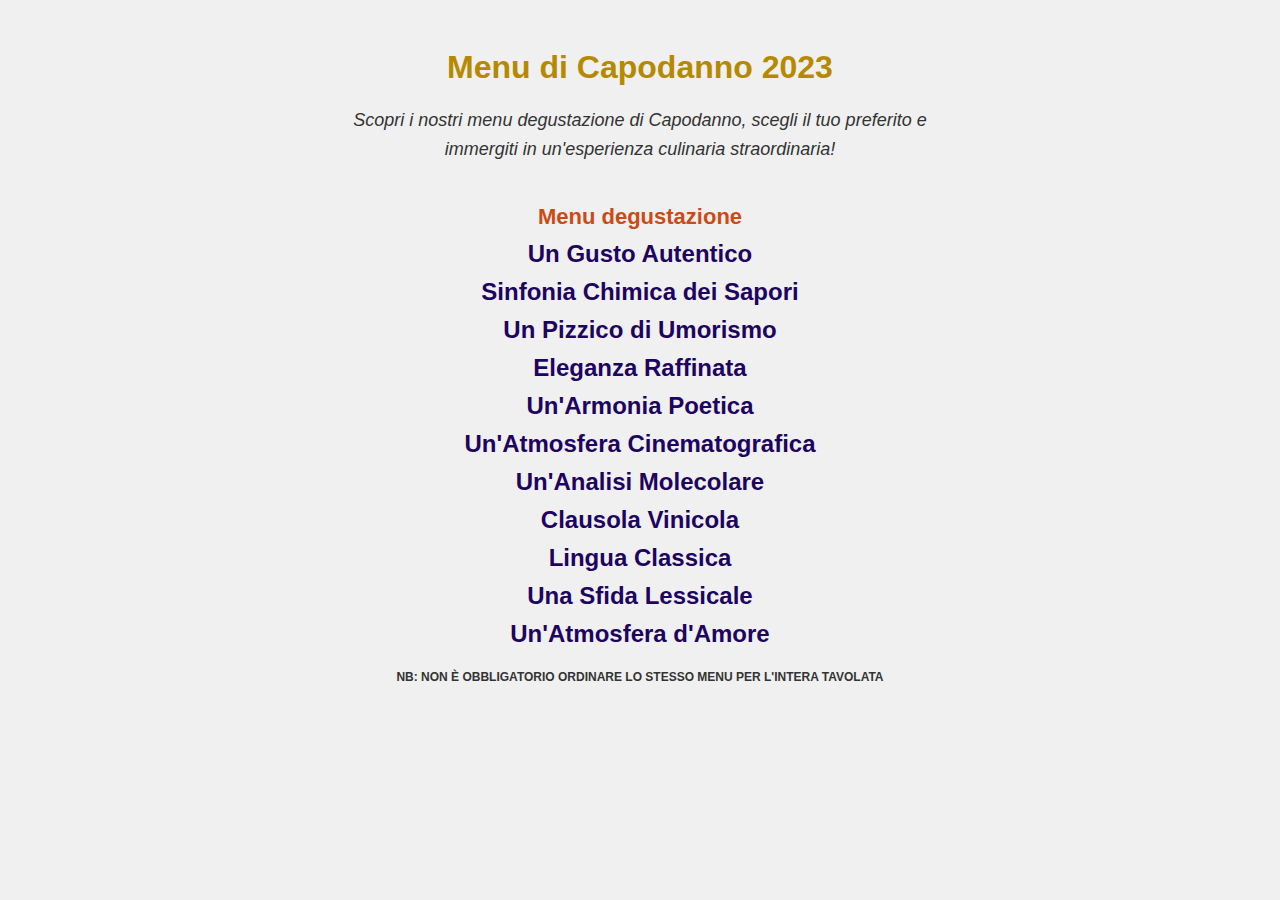
==== index.html @ 55750ce0 "sm" ====
<!DOCTYPE html>
<html>
<head>
    <meta charset="UTF-8">
    <title>Menu di Capodanno - Menu Degustazione</title>
    <link rel="stylesheet" href="style.css">
</head>
<body>
    <h1>Menu di Capodanno 2023</h1>
    <p class="quote">Scopri i nostri menu degustazione di Capodanno, scegli il tuo preferito e immergiti in un'esperienza culinaria straordinaria!</p>
    <h2>Menu degustazione</h2>
    <h4><a href="c23-12-base.html">Un Gusto Autentico</a></h4>
    <h4><a href="c23-chimica.html">Sinfonia Chimica dei Sapori</a></h4>
    <h4><a href="c23-2-ironia.html">Un Pizzico di Umorismo</a></h4>
    <h4><a href="c23-3-aulico.html">Eleganza Raffinata</a></h4>
    <h4><a href="c23-4-rima.html">Un'Armonia Poetica</a></h4>
    <h4><a href="c23-5-cinema.html">Un'Atmosfera Cinematografica</a></h4>
    <h4><a href="c23-6-chimica.html">Un'Analisi Molecolare</a></h4>
    <h4><a href="c25-9-legal.html">Clausola Vinicola</a></h4>
    <h4><a href="c25-8-latin.html">Lingua Classica</a></h4>
    <h4><a href="c25-10-lexical.html">Una Sfida Lessicale</a></h4>
    <h4><a href="c23-11-romantic.html">Un'Atmosfera d'Amore</a></h4>
    <p class="nb">NB: NON È OBBLIGATORIO ORDINARE LO STESSO MENU PER L'INTERA TAVOLATA</p>
</body>
</html>
---- style.css ----
body {
    font-family: 'Arial', sans-serif;
    background-color: #f0f0f0;
    color: #333;
    text-align: center;
    padding: 20px;
}
h1 {
    color: #b58900;
    margin-bottom: 20px;
}
h2 {
    color: #cb4b16;
    font-size: 22px;
    margin-top: 40px;
    margin-bottom: 10px;
}
h3 {
    color: #cb4b16;
    margin-top: 40px;
    margin-bottom: 10px;
}

p {
    font-size: 18px;
    text-align: center;
    margin: 0 auto;
    max-width: 600px;
    line-height: 1.6;
}

h4{
    margin-top: 10px;
    margin-bottom: 10px;  
}
h4 a {
  text-decoration: none;
  font-size: 24px;
  color: #1d0460;
}
.wine{
    font-size: 16px;
    font-style: italic;
    color:rgb(32, 10, 10);
}

.quote {
    font-style: italic;
}

a.back {
    text-decoration: none;
    font-size: 18px;
    padding: 40px 40px 40px 40px;
    color: #1d0460;
    display: block;
}

p.nb {
    font-size: 12px;
    text-align: center;
    padding-top: 10px;
    font-weight: bold;
}
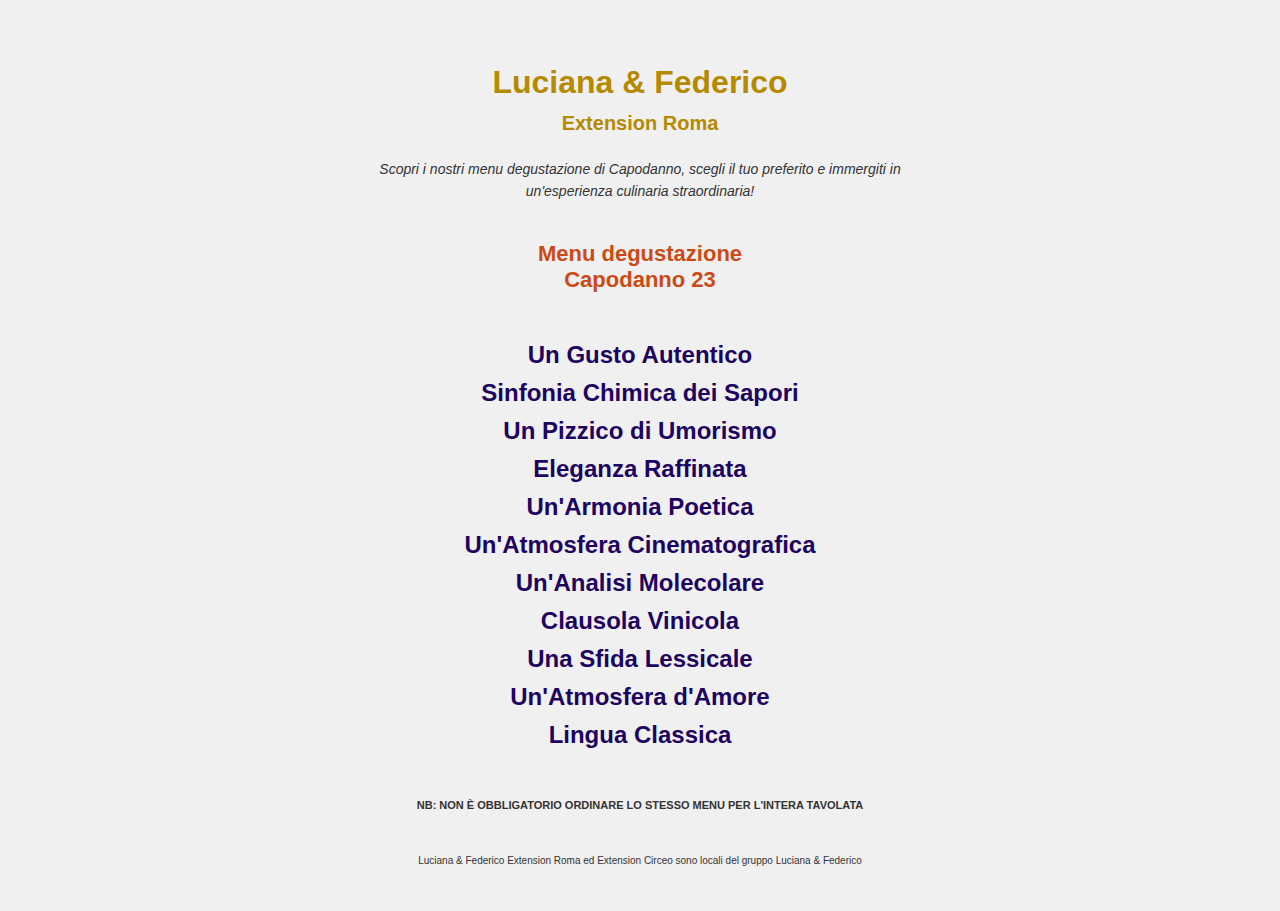
==== commit 77e70b27: "sm" ====
--- a/index.html
+++ b/index.html
@@ -2,24 +2,32 @@
 <html>
 <head>
     <meta charset="UTF-8">
+    <meta name="viewport" content="width=400, initial-scale=1.0">
+
     <title>Menu di Capodanno - Menu Degustazione</title>
     <link rel="stylesheet" href="style.css">
 </head>
-<body>
-    <h1>Menu di Capodanno 2023</h1>
-    <p class="quote">Scopri i nostri menu degustazione di Capodanno, scegli il tuo preferito e immergiti in un'esperienza culinaria straordinaria!</p>
-    <h2>Menu degustazione</h2>
-    <h4><a href="c23-12-base.html">Un Gusto Autentico</a></h4>
-    <h4><a href="c23-chimica.html">Sinfonia Chimica dei Sapori</a></h4>
-    <h4><a href="c23-2-ironia.html">Un Pizzico di Umorismo</a></h4>
-    <h4><a href="c23-3-aulico.html">Eleganza Raffinata</a></h4>
-    <h4><a href="c23-4-rima.html">Un'Armonia Poetica</a></h4>
-    <h4><a href="c23-5-cinema.html">Un'Atmosfera Cinematografica</a></h4>
-    <h4><a href="c23-6-chimica.html">Un'Analisi Molecolare</a></h4>
-    <h4><a href="c25-9-legal.html">Clausola Vinicola</a></h4>
-    <h4><a href="c25-8-latin.html">Lingua Classica</a></h4>
-    <h4><a href="c25-10-lexical.html">Una Sfida Lessicale</a></h4>
-    <h4><a href="c23-11-romantic.html">Un'Atmosfera d'Amore</a></h4>
+<body style="display: flex;flex-direction: column; height: 95vh; justify-content: space-around;">
+    <div>
+        <h1>Luciana & Federico<br/><span class="on">Extension Roma</span></h1>
+        <p class="quote">Scopri i nostri menu degustazione di Capodanno, scegli il tuo preferito e immergiti in un'esperienza culinaria straordinaria!</p>
+    </div>
+    <h2 style="margin-top: 10px;">Menu degustazione <br/>Capodanno 23</h2>
+    <div>
+
+        <h4><a href="c23-12-base.html">Un Gusto Autentico</a></h4>
+        <h4><a href="c23-chimica.html">Sinfonia Chimica dei Sapori</a></h4>
+        <h4><a href="c23-2-ironia.html">Un Pizzico di Umorismo</a></h4>
+        <h4><a href="c23-3-aulico.html">Eleganza Raffinata</a></h4>
+        <h4><a href="c23-4-rima.html">Un'Armonia Poetica</a></h4>
+        <h4><a href="c23-5-cinema.html">Un'Atmosfera Cinematografica</a></h4>
+        <h4><a href="c23-6-chimica.html">Un'Analisi Molecolare</a></h4>
+        <h4><a href="c25-9-legal.html">Clausola Vinicola</a></h4>
+        <h4><a href="c25-10-lexical.html">Una Sfida Lessicale</a></h4>
+        <h4><a href="c23-11-romantic.html">Un'Atmosfera d'Amore</a></h4>
+        <h4><a href="c25-8-latin.html">Lingua Classica</a></h4>
+    </div>
     <p class="nb">NB: NON È OBBLIGATORIO ORDINARE LO STESSO MENU PER L'INTERA TAVOLATA</p>
+    <p class="notes">Luciana & Federico Extension Roma ed Extension Circeo sono locali del gruppo Luciana & Federico</p>
 </body>
 </html>
--- a/style.css
+++ b/style.css
@@ -38,6 +38,7 @@
   font-size: 24px;
   color: #1d0460;
 }
+
 .wine{
     font-size: 16px;
     font-style: italic;
@@ -46,6 +47,7 @@
 
 .quote {
     font-style: italic;
+    font-size: 14px;
 }
 
 a.back {
@@ -57,9 +59,23 @@
 }
 
 p.nb {
-    font-size: 12px;
+    font-size: 11px;
     text-align: center;
     padding-top: 10px;
     font-weight: bold;
 }
 
+p.notes {
+    font-size: 10px;
+    text-align: center;
+    padding-top: 10px;
+}
+
+span.on {
+    font-size: 20px;
+}
+span.off {
+    opacity: 0.6;
+    font-size: 14px;
+}
+
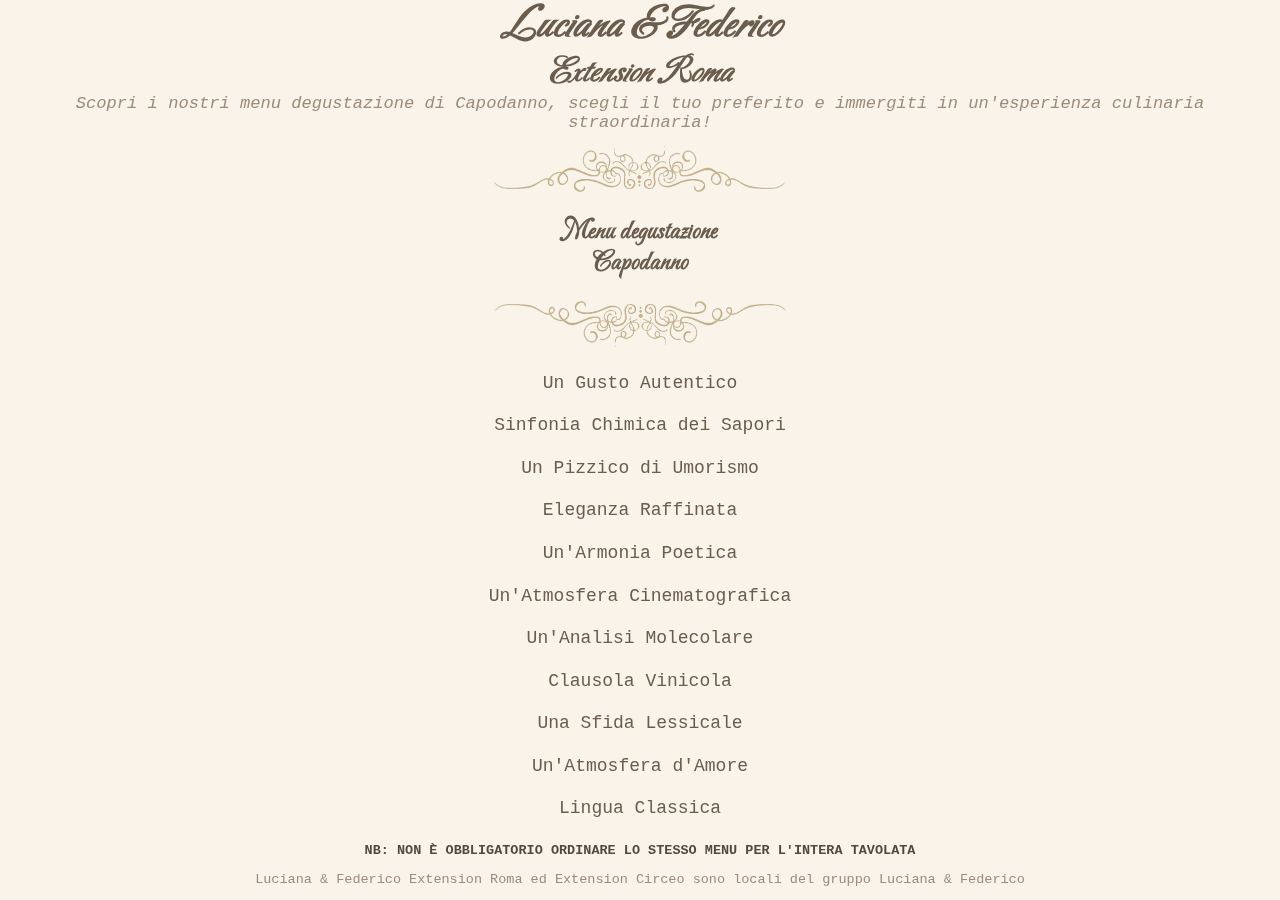
==== commit c0f9cd08: "sm" ====
--- a/index.html
+++ b/index.html
@@ -5,16 +5,20 @@
     <meta name="viewport" content="width=400, initial-scale=1.0">
 
     <title>Menu di Capodanno - Menu Degustazione</title>
-    <link rel="stylesheet" href="style.css">
+    <link rel="stylesheet" href="indexStyle.css">
+    <link href="https://fonts.googleapis.com/css2?family=Carattere" rel="stylesheet">
+
 </head>
-<body style="display: flex;flex-direction: column; height: 95vh; justify-content: space-around;">
-    <div>
-        <h1>Luciana & Federico<br/><span class="on">Extension Roma</span></h1>
+<body class="flex">
+    <div class="flex0">
+        <h1 class="elegant">Luciana & Federico</h1>
+        <h1 class="subtitle elegant">Extension Roma</h1>
         <p class="quote">Scopri i nostri menu degustazione di Capodanno, scegli il tuo preferito e immergiti in un'esperienza culinaria straordinaria!</p>
     </div>
-    <h2 style="margin-top: 10px;">Menu degustazione <br/>Capodanno 23</h2>
-    <div>
-
+    <div class="flex1 list">
+        <div class="decor1"></div>
+        <h2  class="elegant" >Menu degustazione <br/>Capodanno</h2>
+        <div class="decor2"></div>
         <h4><a href="c23-12-base.html">Un Gusto Autentico</a></h4>
         <h4><a href="c23-chimica.html">Sinfonia Chimica dei Sapori</a></h4>
         <h4><a href="c23-2-ironia.html">Un Pizzico di Umorismo</a></h4>
@@ -27,7 +31,9 @@
         <h4><a href="c23-11-romantic.html">Un'Atmosfera d'Amore</a></h4>
         <h4><a href="c25-8-latin.html">Lingua Classica</a></h4>
     </div>
-    <p class="nb">NB: NON È OBBLIGATORIO ORDINARE LO STESSO MENU PER L'INTERA TAVOLATA</p>
-    <p class="notes">Luciana & Federico Extension Roma ed Extension Circeo sono locali del gruppo Luciana & Federico</p>
+    <div class="flex0">
+        <p class="nb">NB: NON È OBBLIGATORIO ORDINARE LO STESSO MENU PER L'INTERA TAVOLATA</p>
+        <p class="notes">Luciana & Federico Extension Roma ed Extension Circeo sono locali del gruppo Luciana & Federico</p>
+    </div>
 </body>
 </html>
--- a/indexStyle.css
+++ b/indexStyle.css
@@ -0,0 +1,106 @@
+body {
+    font-family: 'Courier New', Courier, monospace;
+    color: #6a5d4d;
+    background-color: #f9f3e9;
+    padding: 0;
+    text-align: center;
+    font-size: 2vh;
+}
+
+.flex {
+    position: fixed;
+    margin:0;
+    display: flex;
+    flex-direction: column; 
+    width: 100vw;
+    height: 100vh; 
+    justify-content: space-around;
+    gap: 0;
+}
+
+.list {
+    display: flex;
+    flex-direction: column; 
+    justify-content: space-around;
+}
+
+
+.flex0 {
+    flex:0
+}
+
+.flex1 {
+    flex:1
+}
+
+.elegant {
+    font-family: 'Carattere';
+    margin: 0;
+}
+
+h1 {
+    margin-bottom: 0;
+    font-size: 5vh;
+    font-style: italic;
+}
+
+h1.subtitle {
+    font-size: 4vh;
+}
+
+.quote {
+    font-size: 1.9vh;
+    font-style: italic;
+    color: #9c8c7a;
+    margin-top:0;
+    margin-bottom: 0;
+    margin-left: 5%;
+    margin-right: 5%;
+}
+
+h4 {
+    margin:0;
+}
+
+h4 a {
+    text-decoration: none;
+    color: #6a5d4d;
+    transition: color 0.3s ease;
+    font-weight: normal;
+}
+
+h4 a:hover {
+    color: #504a3e;
+}
+
+.nb, .notes {
+    font-size: 1.5vh;
+    color: #9c8c7a;
+    margin-left: 10%;
+    margin-right: 10%;
+}
+
+.nb {
+    color: #504a3e;
+    font-weight: bold;
+}
+
+
+
+/* Ornamenti e decorazioni */
+.decor1 {
+    background-image: url('deco1.png');
+    background-repeat: no-repeat;
+    background-position: center;
+    background-size: contain;
+    height: 50px;
+}
+.decor2 {
+    transform: rotate(3.142rad);
+    background-image: url('deco2.png');
+    background-repeat: no-repeat;
+    background-position: center;
+    background-size: contain;
+    height: 50px;
+}
+
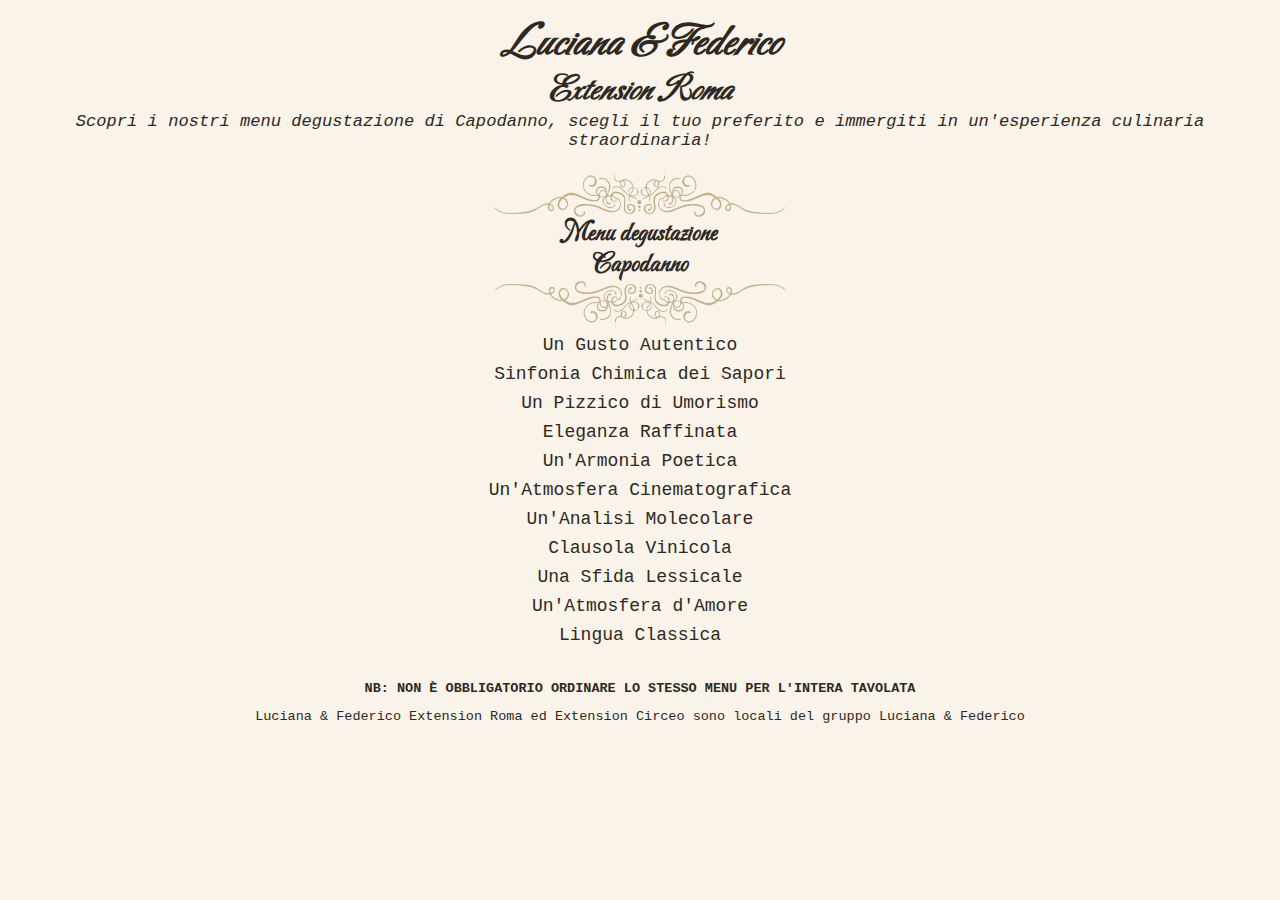
==== commit 3a797575: "sm" ====
--- a/index.html
+++ b/index.html
@@ -10,6 +10,7 @@
 
 </head>
 <body class="flex">
+    <div></div>
     <div class="flex0">
         <h1 class="elegant">Luciana & Federico</h1>
         <h1 class="subtitle elegant">Extension Roma</h1>
--- a/indexStyle.css
+++ b/indexStyle.css
@@ -1,22 +1,24 @@
 body {
     font-family: 'Courier New', Courier, monospace;
-    color: #6a5d4d;
+    color: #2e2822;
     background-color: #f9f3e9;
     padding: 0;
     text-align: center;
     font-size: 2vh;
 }
 
+
+
 .flex {
-    position: fixed;
     margin:0;
     display: flex;
     flex-direction: column; 
     width: 100vw;
-    height: 100vh; 
     justify-content: space-around;
-    gap: 0;
+    gap: 2vh;
 }
+
+
 
 .list {
     display: flex;
@@ -51,7 +53,6 @@
 .quote {
     font-size: 1.9vh;
     font-style: italic;
-    color: #9c8c7a;
     margin-top:0;
     margin-bottom: 0;
     margin-left: 5%;
@@ -59,29 +60,22 @@
 }
 
 h4 {
-    margin:0;
+    margin:0.5vh;
 }
 
 h4 a {
+    color: #2e2822;
     text-decoration: none;
-    color: #6a5d4d;
-    transition: color 0.3s ease;
     font-weight: normal;
-}
-
-h4 a:hover {
-    color: #504a3e;
 }
 
 .nb, .notes {
     font-size: 1.5vh;
-    color: #9c8c7a;
     margin-left: 10%;
     margin-right: 10%;
 }
 
 .nb {
-    color: #504a3e;
     font-weight: bold;
 }
 
